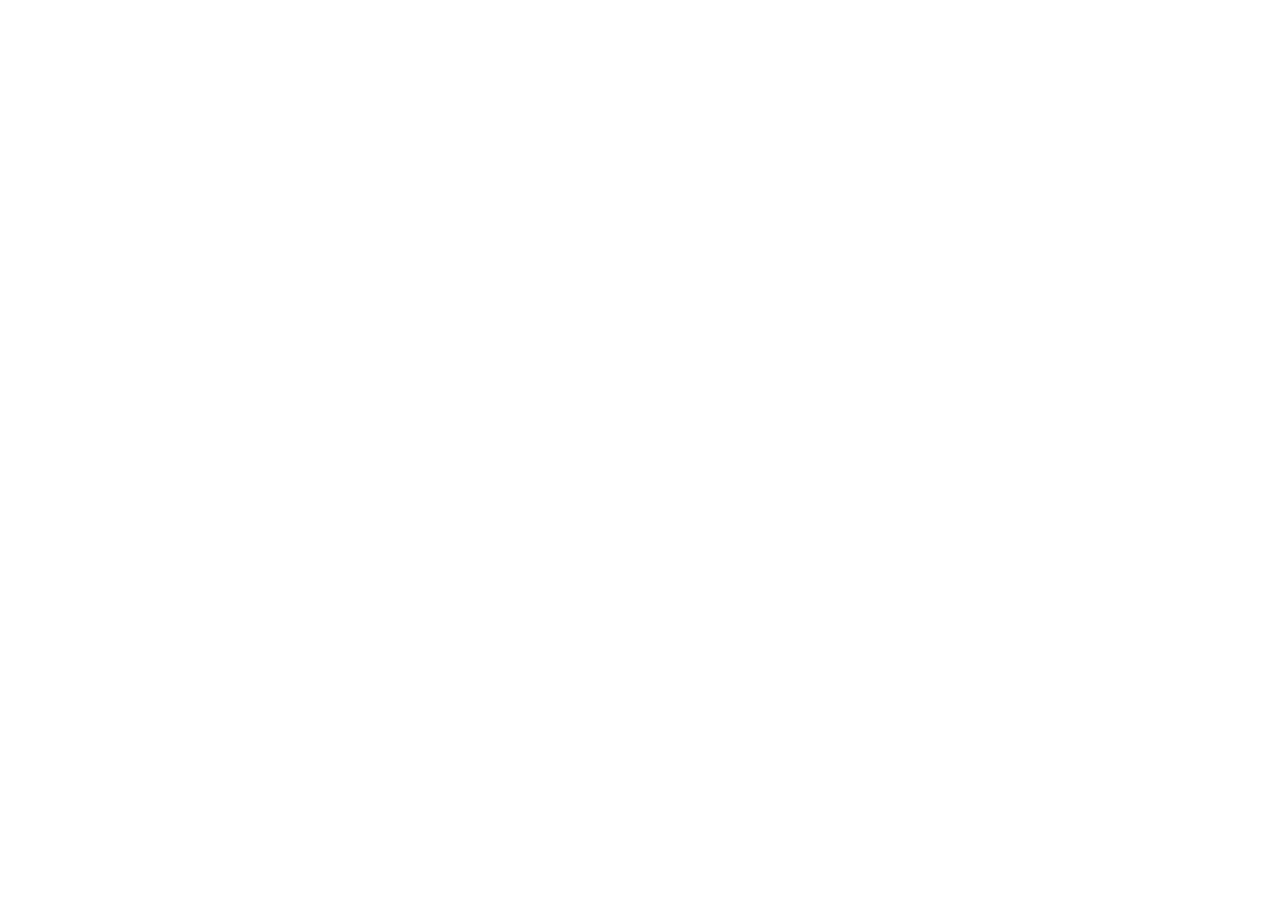
==== scarico-pin-insta/web/index.html @ 2966a481 "Add "Scarico Pin e Insta": private video downloader for iOS A small self-hosted site, in Italian, to" ====
<!DOCTYPE html>
<html lang="it">
<head>
<meta charset="utf-8">
<meta name="viewport" content="width=device-width, initial-scale=1, viewport-fit=cover">
<meta name="robots" content="noindex, nofollow">
<title>Scarico Pin e Insta</title>

<meta name="apple-mobile-web-app-capable" content="yes">
<meta name="apple-mobile-web-app-status-bar-style" content="black-translucent">
<meta name="apple-mobile-web-app-title" content="Scarico">
<meta name="theme-color" content="#14121a">
<link rel="manifest" href="/manifest.webmanifest">
<link rel="apple-touch-icon" href="/icons/icon-180.png">
<link rel="icon" href="/icons/icon-192.png" sizes="192x192" type="image/png">
<link rel="stylesheet" href="/style.css">
</head>
<body>

<!-- ------------------------------------------------------------------ login -->
<main id="vista-login" class="vista" hidden>
  <div class="scatola-login">
    <div class="marchio" aria-hidden="true">
      <img src="/icons/icon-192.png" alt="" width="64" height="64">
    </div>
    <h1>Scarico Pin e Insta</h1>
    <p class="sottotitolo">Sito privato. Serve la password.</p>
    <form id="form-login" autocomplete="on">
      <label class="etichetta" for="password">Password</label>
      <input id="password" name="password" type="password" inputmode="text"
             autocomplete="current-password" required placeholder="••••••••••">
      <button id="btn-login" class="bottone primario" type="submit">Entra</button>
      <p id="errore-login" class="errore" role="alert" hidden></p>
    </form>
  </div>
</main>

<!-- -------------------------------------------------------------------- app -->
<div id="vista-app" class="vista" hidden>
  <header class="testata">
    <h1>Scarico Pin e Insta</h1>
    <button id="btn-esci" class="bottone fantasma piccolo" type="button">Esci</button>
  </header>

  <main class="contenuto">
    <section class="scheda" aria-labelledby="titolo-incolla">
      <h2 id="titolo-incolla" class="titolo-sezione">Link del pin, del reel o del post</h2>
      <form id="form-link">
        <textarea id="campo-link" rows="2" inputmode="url" autocapitalize="off"
                  autocorrect="off" spellcheck="false"
                  placeholder="https://www.pinterest.it/pin/… oppure https://www.instagram.com/reel/…"></textarea>
        <div class="riga-bottoni">
          <button id="btn-incolla" class="bottone secondario" type="button">Incolla</button>
          <button id="btn-trova" class="bottone primario" type="submit">Trova il video</button>
        </div>
      </form>
      <p id="stato" class="stato" role="status" aria-live="polite" hidden></p>
    </section>

    <section id="risultati" class="risultati" aria-label="Risultati"></section>

    <section class="scheda richiudibile">
      <details id="dettagli-ios">
        <summary>
          <span>Come farlo salvare in «scarico pin e insta»</span>
        </summary>
        <div class="corpo-dettagli">
          <ol class="passi">
            <li>Apri <strong>File</strong> sull'iPhone e crea la cartella
              <strong>scarico pin e insta</strong> (dentro «Su iPhone» o «iCloud Drive»).</li>
            <li>Vai in <strong>Impostazioni › App › Safari › Download</strong>,
              scegli <strong>Altro…</strong> e seleziona quella cartella.</li>
            <li>Da qui in avanti ogni file che scarichi con questo sito finisce lì dentro.</li>
            <li>Per avere l'icona sulla schermata Home: apri questo sito in Safari,
              premi <strong>Condividi</strong> e poi <strong>Aggiungi a Home</strong>.</li>
          </ol>
          <p class="nota">
            Se il download non parte quando apri il sito dall'icona della schermata Home,
            usa il bottone <strong>Apri in Safari</strong>: iOS consente il download
            solo dentro Safari in alcune versioni.
          </p>
          <div class="blocco-token">
            <span class="etichetta">Token per l'app Scorciatoie</span>
            <code id="token-scorciatoia">—</code>
            <button id="btn-copia-token" class="bottone secondario piccolo" type="button">Copia</button>
            <p class="nota">
              Serve solo se vuoi salvare dal foglio di condivisione invece che da Safari.
              La ricetta della scorciatoia è nel README, sezione «Scorciatoia iOS».
            </p>
          </div>
        </div>
      </details>
    </section>

    <section id="sezione-storico" class="scheda richiudibile" hidden>
      <details>
        <summary><span>Ultimi scaricati</span></summary>
        <div class="corpo-dettagli">
          <ul id="storico" class="storico"></ul>
          <button id="btn-pulisci-storico" class="bottone fantasma piccolo" type="button">Svuota l'elenco</button>
        </div>
      </details>
    </section>

    <footer class="piede">
      <span id="info-server">—</span>
    </footer>
  </main>
</div>

<script src="/app.js"></script>
</body>
</html>
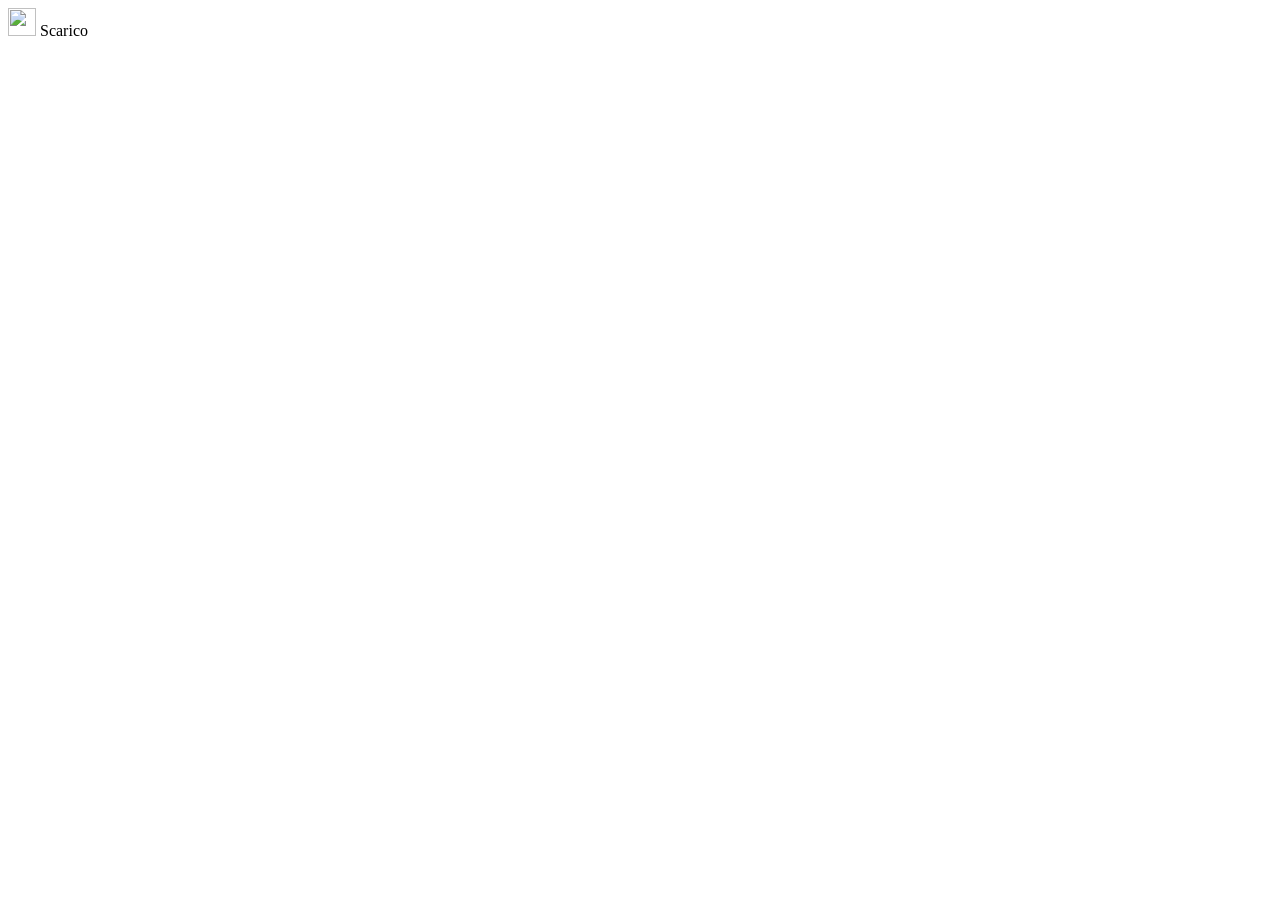
==== commit 78f8b123: "Rework Scarico for the phone: saves to Photos, no password, one-file deploy The brief changed: use i" ====
--- a/scarico-pin-insta/web/index.html
+++ b/scarico-pin-insta/web/index.html
@@ -4,109 +4,101 @@
 <meta charset="utf-8">
 <meta name="viewport" content="width=device-width, initial-scale=1, viewport-fit=cover">
 <meta name="robots" content="noindex, nofollow">
-<title>Scarico Pin e Insta</title>
+<title>Scarico</title>
 
 <meta name="apple-mobile-web-app-capable" content="yes">
 <meta name="apple-mobile-web-app-status-bar-style" content="black-translucent">
 <meta name="apple-mobile-web-app-title" content="Scarico">
-<meta name="theme-color" content="#14121a">
-<link rel="manifest" href="/manifest.webmanifest">
+<meta name="theme-color" content="#0c0a12" media="(prefers-color-scheme: dark)">
+<meta name="theme-color" content="#f7f4fb" media="(prefers-color-scheme: light)">
+<link id="manifesto" rel="manifest" href="/manifest.webmanifest">
 <link rel="apple-touch-icon" href="/icons/icon-180.png">
 <link rel="icon" href="/icons/icon-192.png" sizes="192x192" type="image/png">
 <link rel="stylesheet" href="/style.css">
 </head>
 <body>
 
-<!-- ------------------------------------------------------------------ login -->
-<main id="vista-login" class="vista" hidden>
-  <div class="scatola-login">
-    <div class="marchio" aria-hidden="true">
-      <img src="/icons/icon-192.png" alt="" width="64" height="64">
-    </div>
-    <h1>Scarico Pin e Insta</h1>
-    <p class="sottotitolo">Sito privato. Serve la password.</p>
-    <form id="form-login" autocomplete="on">
-      <label class="etichetta" for="password">Password</label>
-      <input id="password" name="password" type="password" inputmode="text"
-             autocomplete="current-password" required placeholder="••••••••••">
-      <button id="btn-login" class="bottone primario" type="submit">Entra</button>
-      <p id="errore-login" class="errore" role="alert" hidden></p>
-    </form>
+<div class="aurora" aria-hidden="true"><span class="blob blob-a"></span><span class="blob blob-b"></span></div>
+
+<header class="testata">
+  <div class="logo">
+    <img src="/icons/icon-192.png" alt="" width="28" height="28">
+    <span>Scarico</span>
   </div>
-</main>
+  <span id="spia" class="spia" hidden></span>
+</header>
 
-<!-- -------------------------------------------------------------------- app -->
-<div id="vista-app" class="vista" hidden>
-  <header class="testata">
-    <h1>Scarico Pin e Insta</h1>
-    <button id="btn-esci" class="bottone fantasma piccolo" type="button">Esci</button>
-  </header>
+<main class="foglio">
 
-  <main class="contenuto">
-    <section class="scheda" aria-labelledby="titolo-incolla">
-      <h2 id="titolo-incolla" class="titolo-sezione">Link del pin, del reel o del post</h2>
+  <!-- ------------------------------------------------ serve il link completo -->
+  <section id="vista-chiave" class="scheda avviso" hidden>
+    <h1 class="titolo-avviso">Serve il tuo link personale</h1>
+    <p>
+      Questo indirizzo non ha la chiave. Apri il link completo, quello che finisce
+      con <code>?k=…</code>, e da lì premi <strong>Condividi → Aggiungi a Home</strong>:
+      l'icona se la ricorda per sempre.
+    </p>
+  </section>
+
+  <!-- ----------------------------------------------------------- schermata -->
+  <div id="vista-app" hidden>
+
+    <section class="eroe">
+      <h1>Incolla il link.<br><em>Finisce in galleria.</em></h1>
+      <p class="occhiello">Pinterest e Instagram · video, reel, storie e foto</p>
+    </section>
+
+    <section class="scheda incolla">
       <form id="form-link">
-        <textarea id="campo-link" rows="2" inputmode="url" autocapitalize="off"
-                  autocorrect="off" spellcheck="false"
-                  placeholder="https://www.pinterest.it/pin/… oppure https://www.instagram.com/reel/…"></textarea>
-        <div class="riga-bottoni">
-          <button id="btn-incolla" class="bottone secondario" type="button">Incolla</button>
-          <button id="btn-trova" class="bottone primario" type="submit">Trova il video</button>
-        </div>
+        <textarea id="campo-link" rows="2" inputmode="url" enterkeyhint="search"
+                  autocapitalize="off" autocorrect="off" spellcheck="false"
+                  placeholder="Incolla qui il link del post"></textarea>
+        <button id="btn-principale" class="bottone primario grande" type="submit">
+          <span class="etichetta-bottone">Incolla e trova</span>
+        </button>
       </form>
       <p id="stato" class="stato" role="status" aria-live="polite" hidden></p>
     </section>
 
-    <section id="risultati" class="risultati" aria-label="Risultati"></section>
+    <section id="risultati" class="risultati" aria-label="Trovati"></section>
 
-    <section class="scheda richiudibile">
-      <details id="dettagli-ios">
-        <summary>
-          <span>Come farlo salvare in «scarico pin e insta»</span>
-        </summary>
-        <div class="corpo-dettagli">
-          <ol class="passi">
-            <li>Apri <strong>File</strong> sull'iPhone e crea la cartella
-              <strong>scarico pin e insta</strong> (dentro «Su iPhone» o «iCloud Drive»).</li>
-            <li>Vai in <strong>Impostazioni › App › Safari › Download</strong>,
-              scegli <strong>Altro…</strong> e seleziona quella cartella.</li>
-            <li>Da qui in avanti ogni file che scarichi con questo sito finisce lì dentro.</li>
-            <li>Per avere l'icona sulla schermata Home: apri questo sito in Safari,
-              premi <strong>Condividi</strong> e poi <strong>Aggiungi a Home</strong>.</li>
-          </ol>
-          <p class="nota">
-            Se il download non parte quando apri il sito dall'icona della schermata Home,
-            usa il bottone <strong>Apri in Safari</strong>: iOS consente il download
-            solo dentro Safari in alcune versioni.
-          </p>
-          <div class="blocco-token">
-            <span class="etichetta">Token per l'app Scorciatoie</span>
-            <code id="token-scorciatoia">—</code>
-            <button id="btn-copia-token" class="bottone secondario piccolo" type="button">Copia</button>
-            <p class="nota">
-              Serve solo se vuoi salvare dal foglio di condivisione invece che da Safari.
-              La ricetta della scorciatoia è nel README, sezione «Scorciatoia iOS».
-            </p>
-          </div>
-        </div>
-      </details>
+    <section id="guida" class="scheda guida" hidden>
+      <h2>Come funziona</h2>
+      <ol class="passi">
+        <li>
+          <span class="numero">1</span>
+          <span>Copia il link del post da Pinterest o Instagram.</span>
+        </li>
+        <li>
+          <span class="numero">2</span>
+          <span>Torna qui e tocca <strong>Incolla e trova</strong>.</span>
+        </li>
+        <li>
+          <span class="numero">3</span>
+          <span>Tocca <strong>Salva in galleria</strong>, poi <strong>Salva video</strong>
+                nel foglio che si apre.</span>
+        </li>
+      </ol>
+      <button id="btn-chiudi-guida" class="bottone fantasma piccolo" type="button">Ho capito</button>
     </section>
 
-    <section id="sezione-storico" class="scheda richiudibile" hidden>
-      <details>
-        <summary><span>Ultimi scaricati</span></summary>
-        <div class="corpo-dettagli">
-          <ul id="storico" class="storico"></ul>
-          <button id="btn-pulisci-storico" class="bottone fantasma piccolo" type="button">Svuota l'elenco</button>
-        </div>
-      </details>
+    <section id="aggiungi-home" class="scheda promemoria" hidden>
+      <p><strong>Mettilo sulla schermata Home.</strong> Premi
+         <svg class="glifo-condividi" viewBox="0 0 24 24" aria-hidden="true" width="17" height="17">
+           <path d="M12 3v12M12 3l-3.2 3.2M12 3l3.2 3.2" fill="none" stroke="currentColor"
+                 stroke-width="2" stroke-linecap="round" stroke-linejoin="round"/>
+           <path d="M6 11H4.6v8.4h14.8V11H18" fill="none" stroke="currentColor"
+                 stroke-width="2" stroke-linecap="round" stroke-linejoin="round"/>
+         </svg>
+         <strong>Condividi</strong> in Safari, poi <strong>Aggiungi a Home</strong>. Si apre come un'app.</p>
+      <button id="btn-chiudi-promemoria" class="bottone fantasma piccolo" type="button">Chiudi</button>
     </section>
 
-    <footer class="piede">
-      <span id="info-server">—</span>
-    </footer>
-  </main>
-</div>
+    <footer class="piede"><span id="info-server"></span></footer>
+  </div>
+</main>
+
+<div id="toast" class="toast" role="status" aria-live="polite" hidden></div>
 
 <script src="/app.js"></script>
 </body>
